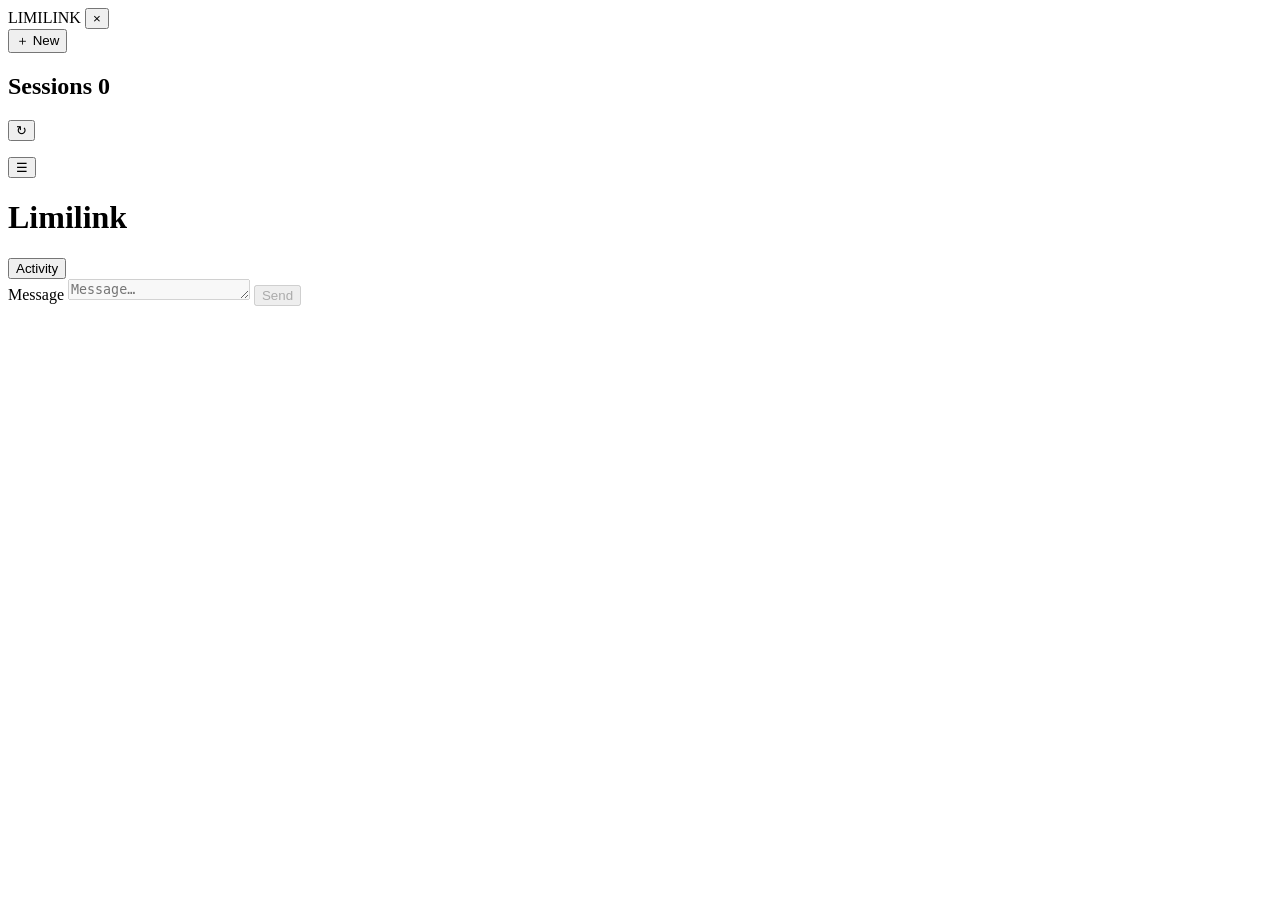
==== src/ui/resume.html @ 356165fb "feat: build the sole favicon from SxPB into dist" ====
<!DOCTYPE html>
<html lang="en">
<head>
    <meta charset="UTF-8">
    <meta name="viewport" content="width=device-width, initial-scale=1.0, interactive-widget=resizes-content">
    <meta name="theme-color" content="#17191e">
    <title>Limilink Proxy</title>
    <link rel="icon" href="/favicon.svg?v=12" type="image/svg+xml" sizes="any">
    <link rel="stylesheet" href="/arrange.css">
    <link rel="stylesheet" href="/activity.css">
    <script src="/follow.js" defer></script>
    <script src="/activity.js" defer></script>
</head>
<body>
    <div id="app">
        <button id="sidebar-backdrop" aria-label="Close sessions" tabindex="-1" hidden></button>
        <aside id="session-sidebar" aria-label="Sessions">
            <div class="sidebar-heading">
                <span class="brand">LIMILINK</span>
                <button id="sidebar-close" class="icon-button mobile-only" aria-label="Close sessions">×</button>
            </div>
            <div class="session-list-heading">
                <button id="new-session-btn" class="new-session" aria-label="New session" title="New session">＋ New</button>
                <h2>Sessions <span id="session-count">0</span></h2>
                <button id="refresh-sessions" class="icon-button" aria-label="Refresh sessions" title="Refresh sessions">↻</button>
            </div>
            <ol id="session-list"></ol>
        </aside>
        <main id="conversation">
            <header>
                <button id="sidebar-toggle" class="icon-button mobile-only" aria-label="Open sessions" aria-controls="session-sidebar" aria-expanded="false">☰</button>
                <div class="conversation-heading">
                    <h1 id="session-title">Limilink</h1>
                    <span id="session-directory"></span>
                </div>
                <button id="activity-toggle" class="quiet-button" aria-controls="activity-panel" aria-expanded="false">Activity</button>
            </header>
            <div id="notice" role="status" hidden></div>
            <div id="connection-status" role="status" hidden></div>
            <div id="unconfirmed-send" role="status" hidden>
                <span id="saved-send-status">Delivery couldn’t be confirmed. Check the conversation before resending.</span>
                <details><summary>Saved message</summary><pre id="unconfirmed-text"></pre></details>
                <button id="restore-unconfirmed" class="quiet-button">Restore as draft</button>
                <button id="dismiss-unconfirmed" class="quiet-button">Dismiss</button>
            </div>
            <div id="chat-container" role="log" aria-label="Conversation" aria-busy="false"></div>
            <div id="typing" role="status" hidden>Thinking…</div>
            <div id="input-area">
                <label class="visually-hidden" for="message-input">Message</label>
                <textarea id="message-input" placeholder="Message…" rows="1" disabled></textarea>
                <button id="send-btn" disabled>Send</button>
            </div>
        </main>
        <button id="activity-backdrop" aria-label="Close activity" tabindex="-1" hidden></button>
        <aside id="activity-panel" aria-label="Agent activity" hidden>
            <div class="activity-heading">
                <div><h2>Activity</h2><p>Agents, context &amp; connections</p></div>
                <button id="activity-close" class="icon-button" aria-label="Close activity">×</button>
            </div>
            <div id="activity-body">
                <p id="activity-status" role="status">Choose a conversation.</p>
                <div id="activity-graph" aria-label="Agent graph"></div>
                <p class="activity-legend"><span>→ Delegation</span><span>⇢ Observed communication</span></p>
                <section id="activity-detail" aria-label="Selected agent" hidden></section>
                <details id="activity-events"><summary>Recent activity</summary><ol></ol></details>
            </div>
        </aside>
    </div>
    <dialog id="rename-dialog" aria-labelledby="rename-heading">
        <form id="rename-form">
            <h2 id="rename-heading">Rename session</h2>
            <p class="dialog-description">The session directory stays the same.</p>
            <label for="session-title-input">Title</label>
            <input id="session-title-input" maxlength="160" required autocomplete="off">
            <p id="rename-error" role="alert"></p>
            <div class="dialog-buttons">
                <button id="rename-cancel" type="button" class="quiet-button">Cancel</button>
                <button id="rename-save" type="submit" class="primary-button">Save title</button>
            </div>
        </form>
    </dialog>
</body>
</html>
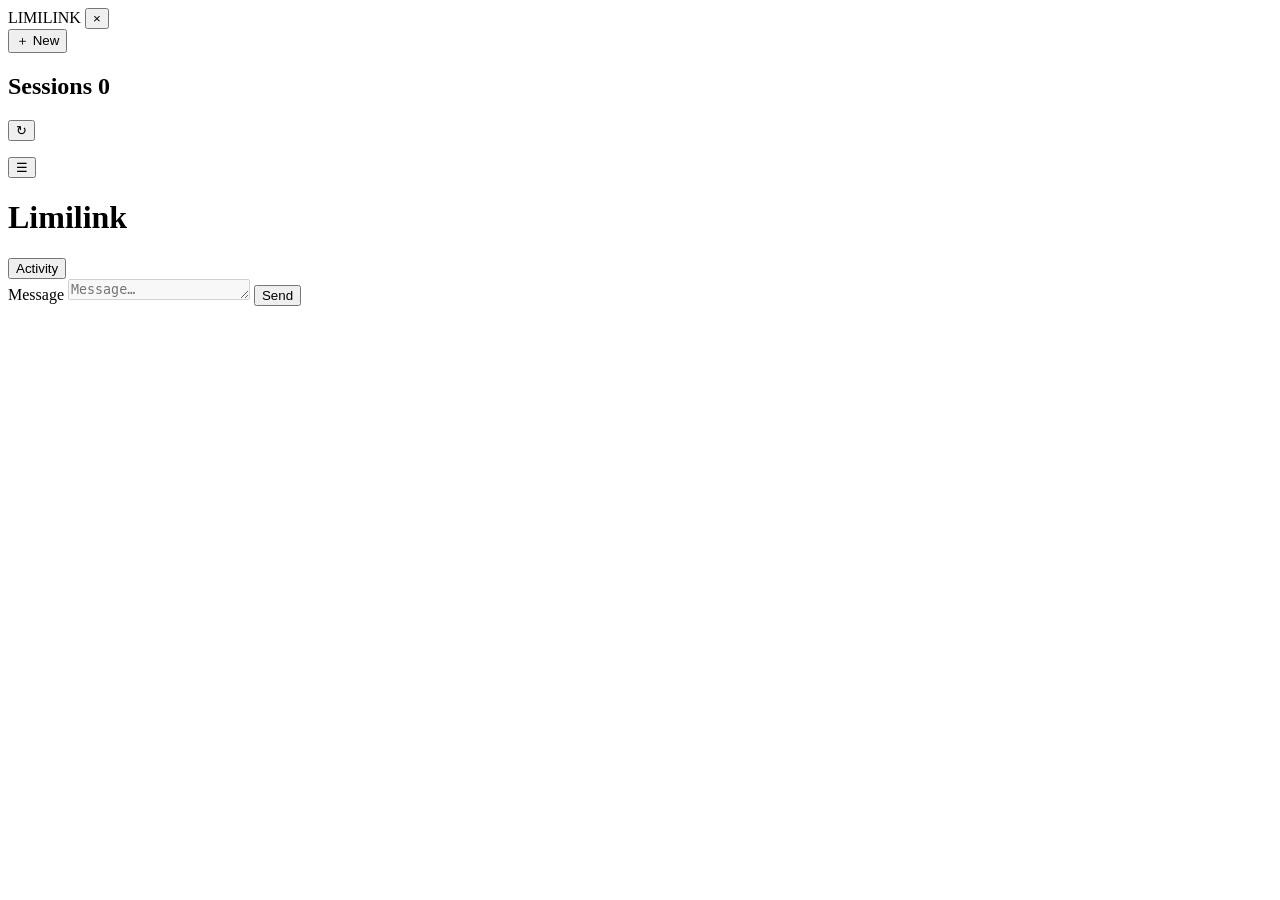
==== commit c91a3bd3: "fix: keep Send available during conversation refreshes" ====
--- a/src/ui/resume.html
+++ b/src/ui/resume.html
@@ -8,6 +8,8 @@
     <link rel="icon" href="/favicon.svg?v=12" type="image/svg+xml" sizes="any">
     <link rel="stylesheet" href="/arrange.css">
     <link rel="stylesheet" href="/activity.css">
+    <script src="/history-view.js?v=3" defer></script>
+    <script src="/reply-state.js?v=1" defer></script>
     <script src="/follow.js" defer></script>
     <script src="/activity.js" defer></script>
 </head>
@@ -48,7 +50,7 @@
             <div id="input-area">
                 <label class="visually-hidden" for="message-input">Message</label>
                 <textarea id="message-input" placeholder="Message…" rows="1" disabled></textarea>
-                <button id="send-btn" disabled>Send</button>
+                <button id="send-btn">Send</button>
             </div>
         </main>
         <button id="activity-backdrop" aria-label="Close activity" tabindex="-1" hidden></button>
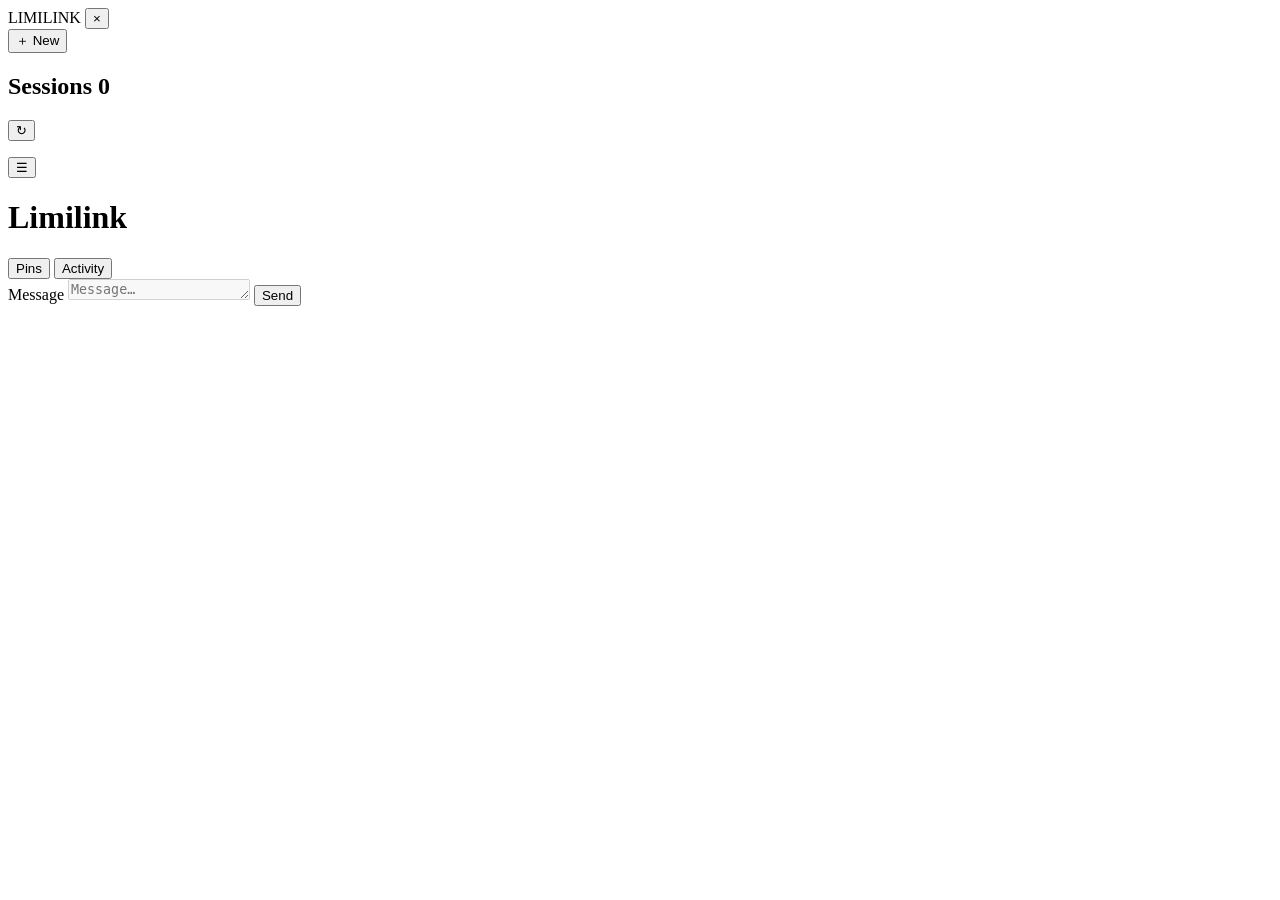
==== commit 70d2a557: "feat: add session Pins sidebar and nested Markdown fences" ====
--- a/src/ui/resume.html
+++ b/src/ui/resume.html
@@ -8,9 +8,11 @@
     <link rel="icon" href="/favicon.svg?v=12" type="image/svg+xml" sizes="any">
     <link rel="stylesheet" href="/arrange.css">
     <link rel="stylesheet" href="/activity.css">
-    <script src="/history-view.js?v=3" defer></script>
+    <link rel="stylesheet" href="/media.css">
+    <script src="/history-view.js?v=4" defer></script>
     <script src="/reply-state.js?v=1" defer></script>
     <script src="/follow.js" defer></script>
+    <script src="/media.js" defer></script>
     <script src="/activity.js" defer></script>
 </head>
 <body>
@@ -35,10 +37,17 @@
                     <h1 id="session-title">Limilink</h1>
                     <span id="session-directory"></span>
                 </div>
+                <button id="media-toggle" class="quiet-button" aria-controls="session-media" aria-expanded="false">Pins</button>
                 <button id="activity-toggle" class="quiet-button" aria-controls="activity-panel" aria-expanded="false">Activity</button>
             </header>
             <div id="notice" role="status" hidden></div>
             <div id="connection-status" role="status" hidden></div>
+            <section id="session-recovery" role="status" aria-label="Paused session recovery" hidden>
+                <p id="recovery-status"></p>
+                <button id="review-recovery" class="quiet-button">Review paused session</button>
+                <label id="recovery-consent" hidden><input id="acknowledge-recovery" type="checkbox"> I checked the conversation and possible external effects. I accept that past outcomes remain unknown.</label>
+                <button id="confirm-recovery" class="quiet-button" hidden disabled>Allow new messages</button>
+            </section>
             <div id="unconfirmed-send" role="status" hidden>
                 <span id="saved-send-status">Delivery couldn’t be confirmed. Check the conversation before resending.</span>
                 <details><summary>Saved message</summary><pre id="unconfirmed-text"></pre></details>
@@ -46,13 +55,24 @@
                 <button id="dismiss-unconfirmed" class="quiet-button">Dismiss</button>
             </div>
             <div id="chat-container" role="log" aria-label="Conversation" aria-busy="false"></div>
-            <div id="typing" role="status" hidden>Thinking…</div>
+            <div id="typing" role="status" hidden>Session busy…</div>
             <div id="input-area">
                 <label class="visually-hidden" for="message-input">Message</label>
                 <textarea id="message-input" placeholder="Message…" rows="1" disabled></textarea>
                 <button id="send-btn">Send</button>
             </div>
         </main>
+        <button id="media-backdrop" aria-label="Close pins" tabindex="-1" hidden></button>
+        <aside id="session-media" aria-label="Pinned media" hidden>
+            <div class="activity-heading">
+                <h2 id="media-summary">Pins</h2>
+                <button id="media-close" class="icon-button" aria-label="Close pins">×</button>
+            </div>
+            <div id="media-body">
+                <p id="media-status" role="status"></p>
+                <div id="media-items" aria-label="Session images and audio"></div>
+            </div>
+        </aside>
         <button id="activity-backdrop" aria-label="Close activity" tabindex="-1" hidden></button>
         <aside id="activity-panel" aria-label="Agent activity" hidden>
             <div class="activity-heading">
